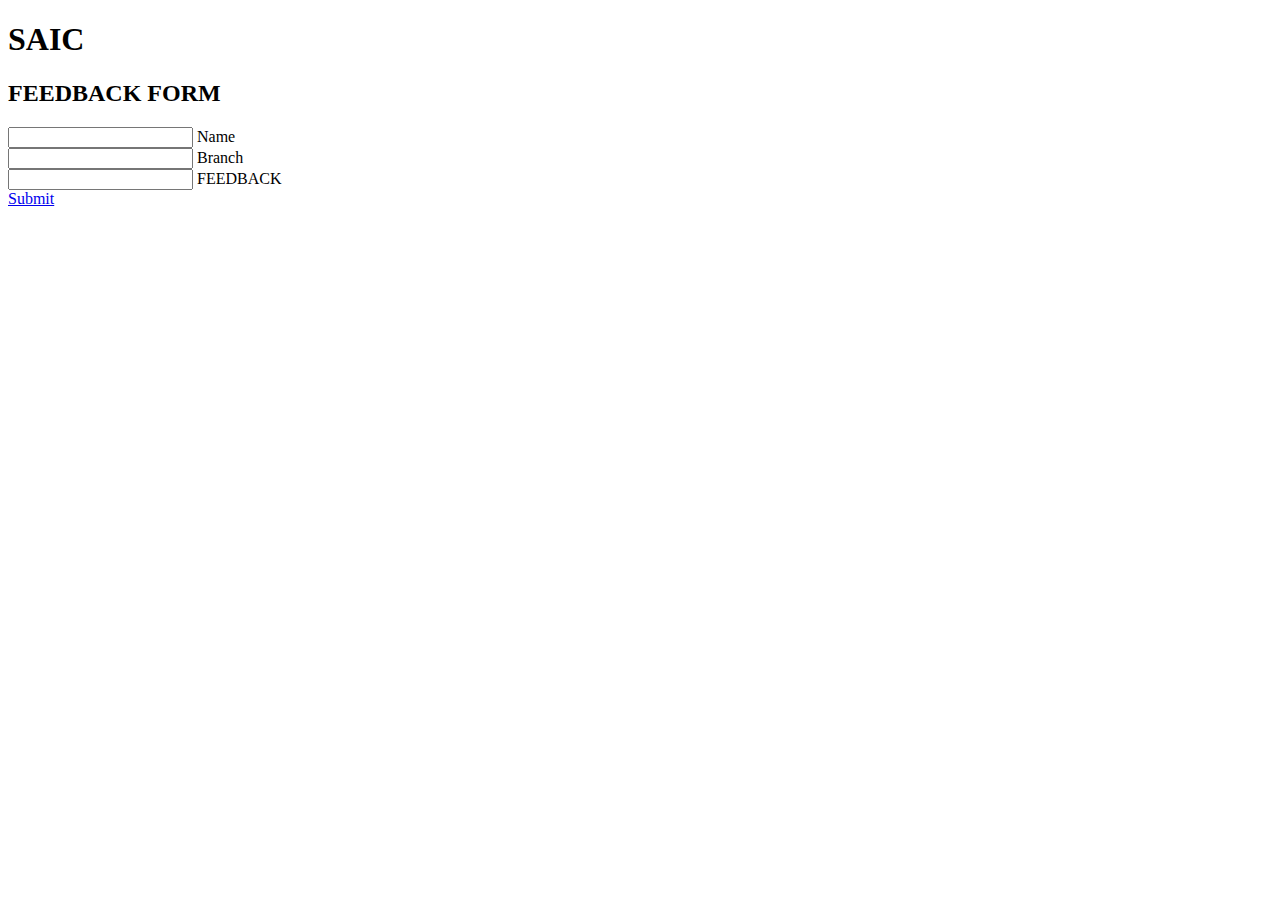
==== index.html @ e3ac4b6c "Rename a.html to index.html" ====
<!DOCTYPE html>
<html lang="en">
<head>
    <meta charset="UTF-8">
    <meta http-equiv="X-UA-Compatible" content="IE=edge">
    <meta name="viewport" content="width=device-width, initial-scale=1.0">
    <link rel="stylesheet" href="a.css">
    <title>Document</title>
</head>
<body>

    <div class="title">
        <h1>SAIC</h1>
       
      
       </div>

    <div class="login-box">
        <h2>FEEDBACK FORM</h2>
        <form>
          <div class="user-box">
            <input type="text" name="" required="">
            <label>Name</label>
          </div>
          <div class="user-box">
            <input type="password" name="" required="">
            <label>Branch</label>
          </div>
          <div class="user-box">
           <input type="text" name=" " required="">

           <!-- <textarea name="feedback" id="" cols="30" rows="10"></textarea> -->
            <label>FEEDBACK</label>
           

          </div>
          <a href="#">
            <span></span>
            <span></span>
            <span></span>
            <span></span>
            Submit
          </a>
        </form>
      </div>
    
</body>
</html>
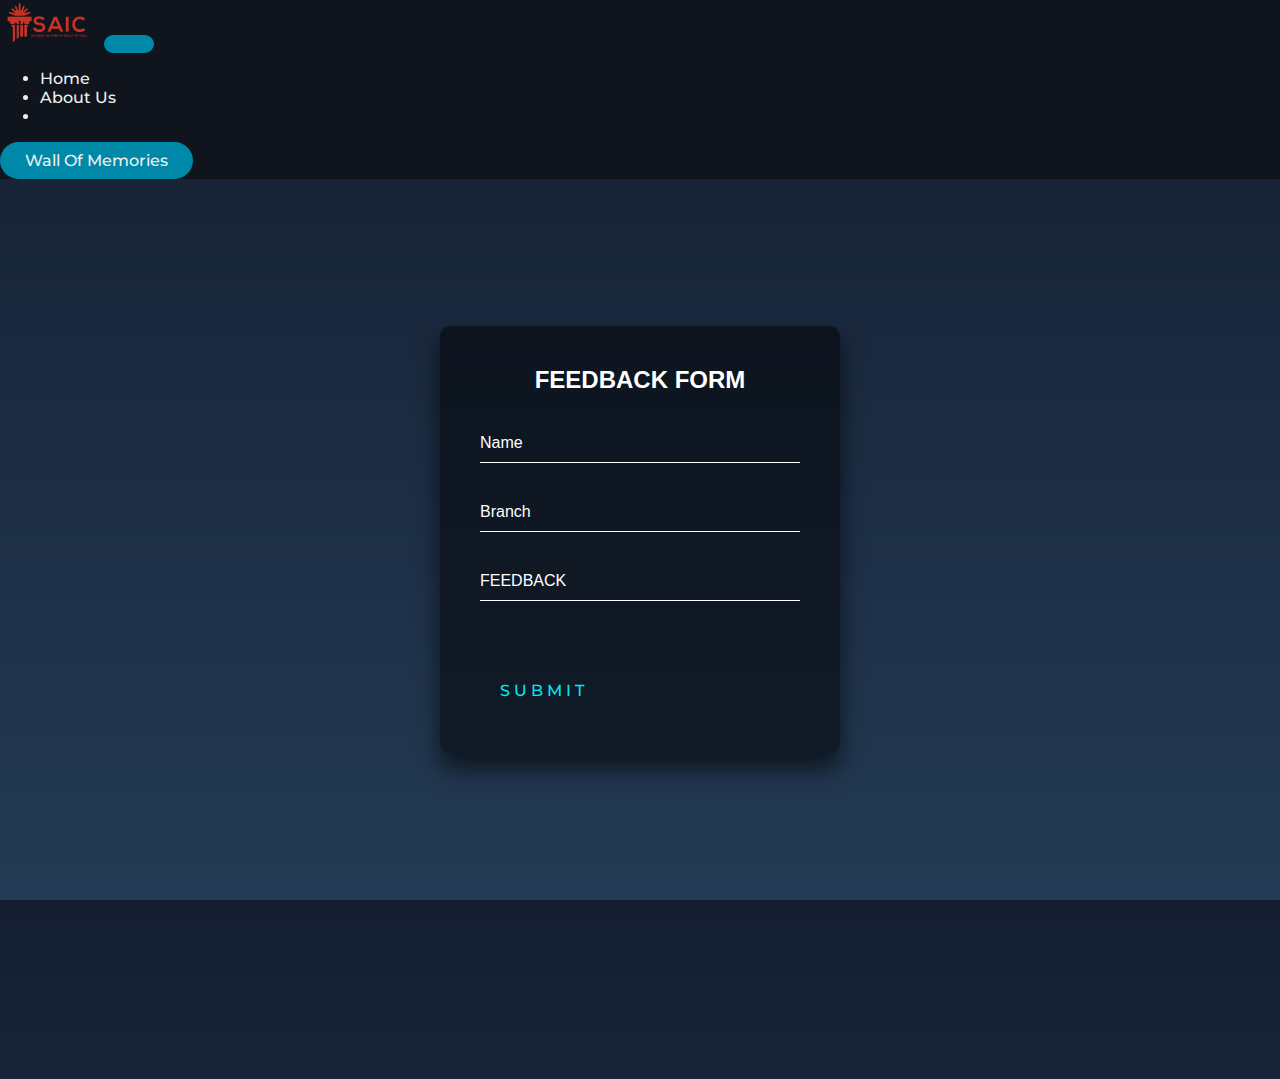
==== commit 6d372b94: "Merge pull request #1 from amankumar11/main" ====
--- a/index.html
+++ b/index.html
@@ -5,16 +5,64 @@
     <meta http-equiv="X-UA-Compatible" content="IE=edge">
     <meta name="viewport" content="width=device-width, initial-scale=1.0">
     <link rel="stylesheet" href="a.css">
+    <link href="https://cdn.jsdelivr.net/npm/bootstrap@5.0.0/dist/css/bootstrap.min.css" rel="stylesheet" integrity="sha384-wEmeIV1mKuiNpC+IOBjI7aAzPcEZeedi5yW5f2yOq55WWLwNGmvvx4Um1vskeMj0" crossorigin="anonymous">
     <title>Document</title>
 </head>
 <body>
+      
+      <!--NavBar-->
+      <nav class="navbar navbar-expand-lg navbar-dark " style="background-color:#10141c;">
+        <div class="container-fluid">
 
-    <div class="title">
+          <a class="navbar-brand" href="#">
+            <img src="/media/saic logo.png" alt="SAIC Logo" width="100" height="44">
+          </a>
+
+          <!--<a class="navbar-brand" href="#">Navbar</a>-->
+          <button class="navbar-toggler" type="button" data-bs-toggle="collapse" data-bs-target="#navbarSupportedContent" aria-controls="navbarSupportedContent" aria-expanded="false" aria-label="Toggle navigation">
+            <span class="navbar-toggler-icon"></span>
+          </button>
+          <div class="collapse navbar-collapse" id="navbarSupportedContent">
+            <ul class="navbar-nav me-auto mb-2 mb-lg-0">
+              <li class="nav-item">
+                <a class="nav-link active" aria-current="page" href="#">Home</a>
+              </li>
+              <li class="nav-item">
+                <a class="nav-link" href="#">About Us</a>
+              </li>
+              <!--<li class="nav-item dropdown">
+                <a class="nav-link dropdown-toggle" href="#" id="navbarDropdown" role="button" data-bs-toggle="dropdown" aria-expanded="false">
+                  Dropdown
+                </a>
+                <ul class="dropdown-menu" aria-labelledby="navbarDropdown">
+                  <li><a class="dropdown-item" href="#">Action</a></li>
+                  <li><a class="dropdown-item" href="#">Another action</a></li>
+                  <li><hr class="dropdown-divider"></li>
+                  <li><a class="dropdown-item" href="#">Something else here</a></li>
+                </ul>
+              </li>-->
+              <li class="nav-item">
+                <!--<a class="nav-link disabled" href="#" tabindex="-1" aria-disabled="true">Disabled</a>-->
+              </li>
+            </ul>
+
+            <!--Navbar button-->
+            <header>
+              <!-- <img class ="logo" src="https://lh3.googleusercontent.com/proxy/gZfCpqOAxydxDRHksryanlMJJ2ZTJ8ZaGyJEDFiYdD5x3AKYdMIkarPQzulG-eiC7MJS8bG_Yn4dET0qBp4Ajg" alt=""> -->
+              <A class="cta" href=""><button>Wall Of Memories</button></A>
+            </header>
+            <!--<button class="btn btn-outline-danger" type="submit">Wall Of Memories</button>-->
+          </div>
+        </div>
+      </nav>
+      
+      <!--Title-->
+      <div class="title">
         <h1>SAIC</h1>
-       
-      
-       </div>
+      </div>
 
+
+    <!--Form-->
     <div class="login-box">
         <h2>FEEDBACK FORM</h2>
         <form>
@@ -29,10 +77,8 @@
           <div class="user-box">
            <input type="text" name=" " required="">
 
-           <!-- <textarea name="feedback" id="" cols="30" rows="10"></textarea> -->
-            <label>FEEDBACK</label>
-           
-
+          <!--<textarea name="feedback" id="" cols="30" rows="10" style="background-color: transparent;"></textarea>-->
+          <label>FEEDBACK</label>
           </div>
           <a href="#">
             <span></span>
@@ -43,6 +89,6 @@
           </a>
         </form>
       </div>
-    
+      <script src="https://cdn.jsdelivr.net/npm/bootstrap@5.0.0/dist/js/bootstrap.bundle.min.js" integrity="sha384-p34f1UUtsS3wqzfto5wAAmdvj+osOnFyQFpp4Ua3gs/ZVWx6oOypYoCJhGGScy+8" crossorigin="anonymous"></script>
 </body>
 </html>
--- a/a.css
+++ b/a.css
@@ -0,0 +1,259 @@
+@import url('https://fonts.googleapis.com/css?family=Montserrat');
+@import url('https://fonts.googleapis.com/css2?family=Montserrat&display=swap');
+body {
+	background-color: #111;
+}
+
+.title {
+	font-family: "Montserrat";
+	text-align: center;
+	color: #FFF;
+	display: flex;
+	flex-direction: column;
+	align-items: center;
+	justify-content: center;
+	height: 100vh;
+	letter-spacing: 10px;
+
+}
+
+h1 {
+	background-image: url(https://media.giphy.com/media/26BROrSHlmyzzHf3i/giphy.gif);
+	background-size: cover;
+	color: transparent;
+	-moz-background-clip: text;
+	-webkit-background-clip: text;
+	text-transform: uppercase;
+	font-size: 120px;
+	line-height: .75;
+	margin: 10px 0;
+}
+
+/*Navbar button*/
+li,a,button{
+
+  font-family: 'Montserrat', sans-serif;
+  font-weight: 500;
+  font-size: 16px;
+  color: #edf0f1;
+  text-decoration: none;
+}
+
+button{
+  padding: 9px 25px;
+  background-color: rgba(0,136,169,1);
+  border:none;
+  border-radius: 50px!important;
+  cursor: pointer;
+  transition: all 0.3s ease 0s;
+
+}
+
+button :hover{
+  background-color: rgba(0,136,169,1);
+}
+
+/* styling my button */
+
+.white-mode {
+	text-decoration: none;
+	padding: 7px 10px;
+	background-color: #122;
+	border-radius: 3px;
+	color: #FFF;
+	transition: .35s ease-in-out;
+	position: absolute;
+	left: 15px;
+	bottom: 15px;
+	font-family: "Montserrat";
+}
+
+.white-mode:hover {
+	background-color: #FFF;
+	color: #122;
+}
+
+html {
+    height: 100%;
+  }
+  body {
+    margin:0;
+    padding:0;
+    font-family: sans-serif;
+    background: linear-gradient(#141e30, #243b55);
+  }
+  
+  .login-box {
+    position: absolute;
+    top: 60%; /*50% earlier*/
+    left: 50%;
+    width: 400px;
+    padding: 40px;
+    transform: translate(-50%, -50%);
+    background: rgba(0,0,0,.5);
+    box-sizing: border-box;
+    box-shadow: 0 15px 25px rgba(0,0,0,.6);
+    border-radius: 10px;
+  }
+  
+  .login-box h2 {
+    margin: 0 0 30px;
+    padding: 0;
+    color: #fff;
+    text-align: center;
+  }
+  
+  .login-box .user-box {
+    position: relative;
+  }
+  
+  .login-box .user-box input {
+    width: 100%;
+    padding: 10px 0;
+    font-size: 16px;
+    color: #fff;
+    margin-bottom: 30px;
+    border: none;
+    border-bottom: 1px solid #fff;
+    outline: none;
+    background: transparent;
+  }
+  .login-box .user-box label {
+    position: absolute;
+    top:0;
+    left: 0;
+    padding: 10px 0;
+    font-size: 16px;
+    color: #fff;
+    pointer-events: none;
+    transition: .5s;
+  }
+
+  .login-box .text-box label{
+    position: absolute;
+    top: 220px;
+    left: 40px;
+    padding: 10px 0;
+    font-size: 16px;
+    color: #fff;
+    pointer-events: none;
+    transition: .5s;
+
+  }
+
+  
+  
+  .login-box .user-box input:focus ~ label,
+  .login-box .user-box input:valid ~ label {
+    top: -20px;
+    left: 0;
+    color: #03e9f4;
+    font-size: 12px;
+  }
+  
+  .login-box form a {
+    position: relative;
+    display: inline-block;
+    padding: 10px 20px;
+    color: #03e9f4;
+    font-size: 16px;
+    text-decoration: none;
+    text-transform: uppercase;
+    overflow: hidden;
+    transition: .5s;
+    margin-top: 40px;
+    letter-spacing: 4px
+  }
+  
+  .login-box a:hover {
+    background: #03e9f4;
+    color: #fff;
+    border-radius: 5px;
+    box-shadow: 0 0 5px #03e9f4,
+                0 0 25px #03e9f4,
+                0 0 50px #03e9f4,
+                0 0 100px #03e9f4;
+  }
+  
+  .login-box a span {
+    position: absolute;
+    display: block;
+  }
+  
+  .login-box a span:nth-child(1) {
+    top: 0;
+    left: -100%;
+    width: 100%;
+    height: 2px;
+    background: linear-gradient(90deg, transparent, #03e9f4);
+    animation: btn-anim1 1s linear infinite;
+  }
+  
+  @keyframes btn-anim1 {
+    0% {
+      left: -100%;
+    }
+    50%,100% {
+      left: 100%;
+    }
+  }
+  
+  .login-box a span:nth-child(2) {
+    top: -100%;
+    right: 0;
+    width: 2px;
+    height: 100%;
+    background: linear-gradient(180deg, transparent, #03e9f4);
+    animation: btn-anim2 1s linear infinite;
+    animation-delay: .25s
+  }
+  
+  @keyframes btn-anim2 {
+    0% {
+      top: -100%;
+    }
+    50%,100% {
+      top: 100%;
+    }
+  }
+  
+  .login-box a span:nth-child(3) {
+    bottom: 0;
+    right: -100%;
+    width: 100%;
+    height: 2px;
+    background: linear-gradient(270deg, transparent, #03e9f4);
+    animation: btn-anim3 1s linear infinite;
+    animation-delay: .5s
+  }
+  
+  @keyframes btn-anim3 {
+    0% {
+      right: -100%;
+    }
+    50%,100% {
+      right: 100%;
+    }
+  }
+  
+  .login-box a span:nth-child(4) {
+    bottom: -100%;
+    left: 0;
+    width: 2px;
+    height: 100%;
+    background: linear-gradient(360deg, transparent, #03e9f4);
+    animation: btn-anim4 1s linear infinite;
+    animation-delay: .75s
+  }
+
+ 
+  @keyframes btn-anim4 
+  {
+    0% {
+      bottom: -100%;
+    }
+    50%,100% {
+      bottom: 100%;
+    }
+  }
+  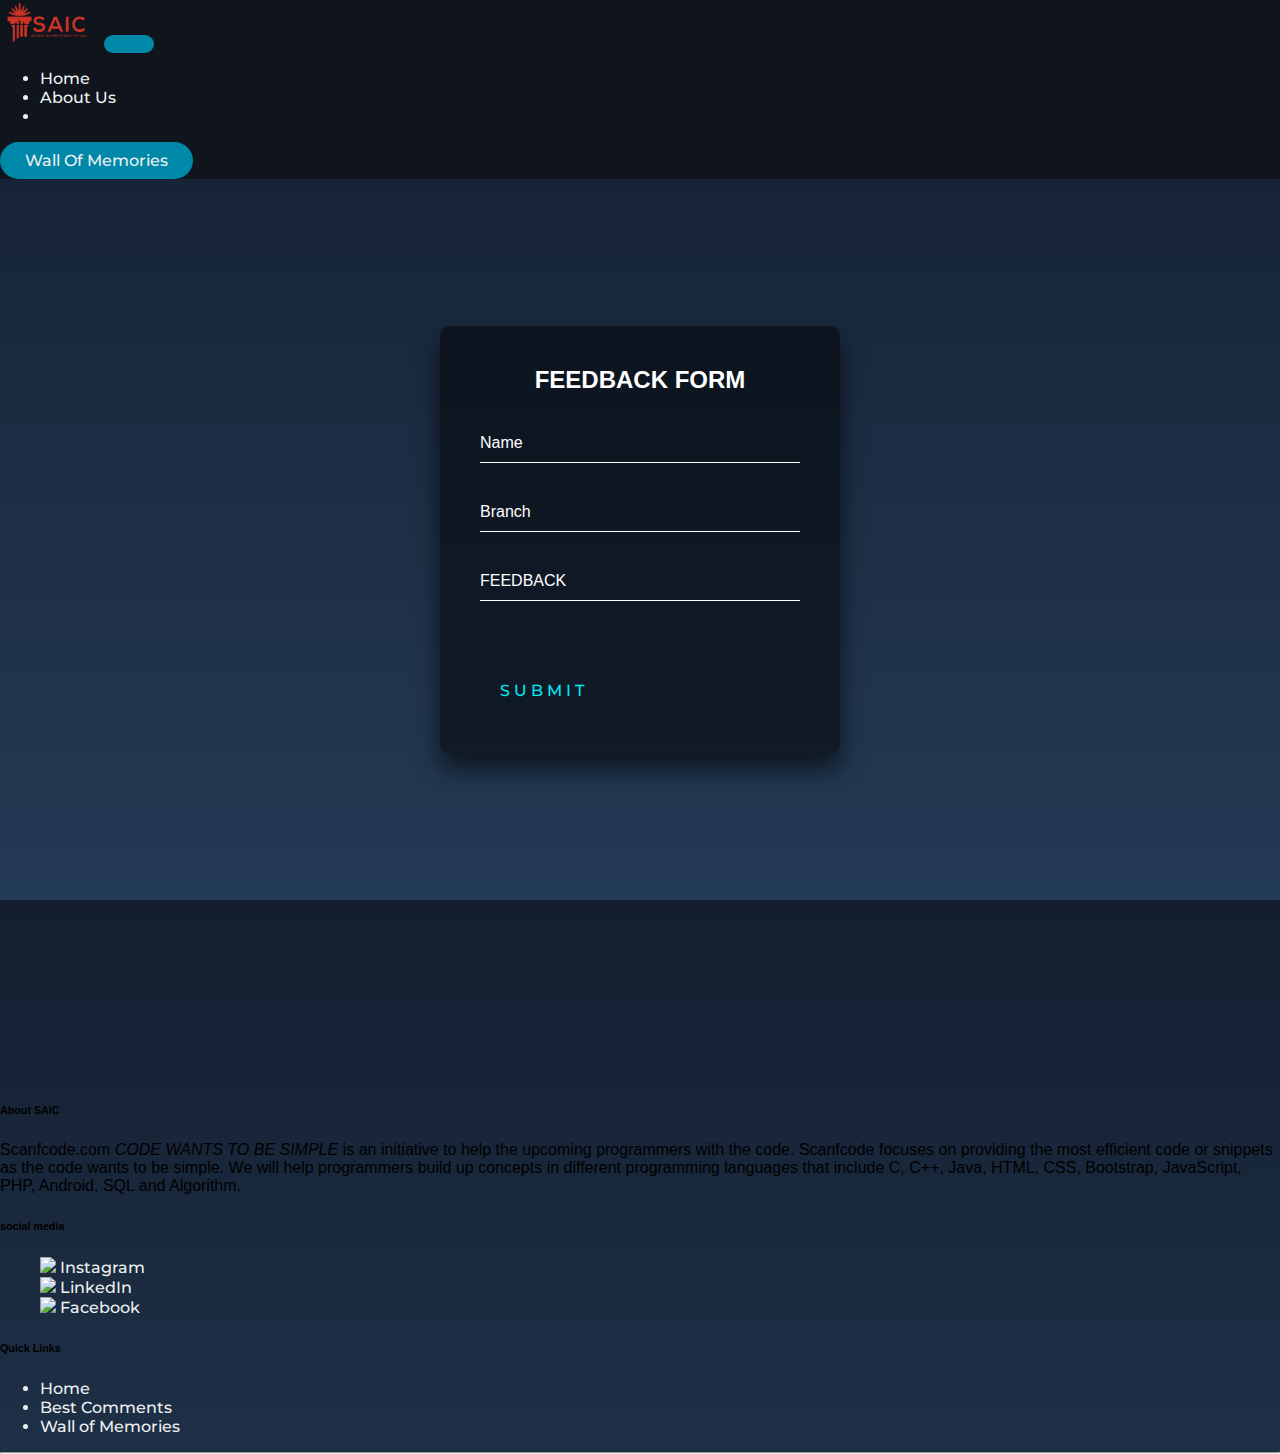
==== commit 59e10791: "footer changes made" ====
--- a/index.html
+++ b/index.html
@@ -5,17 +5,18 @@
     <meta http-equiv="X-UA-Compatible" content="IE=edge">
     <meta name="viewport" content="width=device-width, initial-scale=1.0">
     <link rel="stylesheet" href="a.css">
+    <link rel="stylesheet" href="./footer/footer.css">
     <link href="https://cdn.jsdelivr.net/npm/bootstrap@5.0.0/dist/css/bootstrap.min.css" rel="stylesheet" integrity="sha384-wEmeIV1mKuiNpC+IOBjI7aAzPcEZeedi5yW5f2yOq55WWLwNGmvvx4Um1vskeMj0" crossorigin="anonymous">
     <title>Document</title>
 </head>
 <body>
       
       <!--NavBar-->
-      <nav class="navbar navbar-expand-lg navbar-dark " style="background-color:#10141c;">
+      <nav id="navbar" class="navbar navbar-expand-lg navbar-dark " style="background-color:#10141c;">
         <div class="container-fluid">
 
           <a class="navbar-brand" href="#">
-            <img src="/media/saic logo.png" alt="SAIC Logo" width="100" height="44">
+            <img src="./media/saic logo.png" alt="SAIC Logo" width="100" height="44">
           </a>
 
           <!--<a class="navbar-brand" href="#">Navbar</a>-->
@@ -89,6 +90,66 @@
           </a>
         </form>
       </div>
+
+      <!-- Site footer -->
+      <footer class="site-footer">
+        <div class="container">
+          <div class="row">
+            <div class="col-sm-12 col-md-6">
+              <h6>About SAIC</h6>
+              <p class="text-justify">Scanfcode.com <i>CODE WANTS TO BE SIMPLE </i> is an initiative  to help the upcoming programmers with the code. Scanfcode focuses on providing the most efficient code or snippets as the code wants to be simple. We will help programmers build up concepts in different programming languages that include C, C++, Java, HTML, CSS, Bootstrap, JavaScript, PHP, Android, SQL and Algorithm.</p>
+            </div>
+  
+            <div class="col-xs-6 col-md-3">
+              <h6>social media</h6>
+              <ul class="footer-links">
+                <img src="./media/instagram.png" width=25px >
+                <a href="https://www.instagram.com/saic_tiet/" class="instagram">Instagram</a>
+                <br>
+                <img src="./media/linkedin.png" width=25px>
+                <a href="https://www.linkedin.com/company/student-alumni-interaction-cell/mycompany/" class="linkedin">LinkedIn</a>
+                <br>
+                <img src="./media/facebook.png" width=25px>
+                <a href="https://www.facebook.com/SAIC.Thapar" class="facebook">Facebook</a>
+                <!--<br>
+                <li><a href="http://scanfcode.com/category/java-programming-language/">Java</a></li>
+                <li><a href="http://scanfcode.com/category/android/">Android</a></li>
+                <li><a href="http://scanfcode.com/category/templates/">Templates</a></li>-->
+              </ul>
+            </div>
+  
+            <div class="col-xs-6 col-md-3">
+              <h6>Quick Links</h6>
+              <ul class="footer-links">
+                <li><a href="#navbar">Home</a></li>
+                <li><a href="http://scanfcode.com/contact/">Best Comments</a></li>
+                <li><a href="http://scanfcode.com/contribute-at-scanfcode/">Wall of Memories</a></li>
+                
+              </ul>
+            </div>
+          </div>
+          <hr>
+        </div>
+        <!--<div class="container">
+          <div class="row">
+            <div class="col-md-8 col-sm-6 col-xs-12">
+              <p class="copyright-text">Copyright &copy; 2017 All Rights Reserved by 
+           <a href="#">Scanfcode</a>.
+              </p>
+            </div>
+  
+            <div class="col-md-4 col-sm-6 col-xs-12">
+              <ul class="social-icons">
+                <li><a class="facebook" href="#"><i class="fa fa-facebook"></i></a></li>
+                <li><a class="twitter" href="#"><i class="fa fa-twitter"></i></a></li>
+                <li><a class="dribbble" href="#"><i class="fa fa-dribbble"></i></a></li>
+                <li><a class="linkedin" href="#"><i class="fa fa-linkedin"></i></a></li>   
+              </ul>
+            </div>
+          </div>
+        </div>-->
+  </footer>
+
       <script src="https://cdn.jsdelivr.net/npm/bootstrap@5.0.0/dist/js/bootstrap.bundle.min.js" integrity="sha384-p34f1UUtsS3wqzfto5wAAmdvj+osOnFyQFpp4Ua3gs/ZVWx6oOypYoCJhGGScy+8" crossorigin="anonymous"></script>
 </body>
 </html>
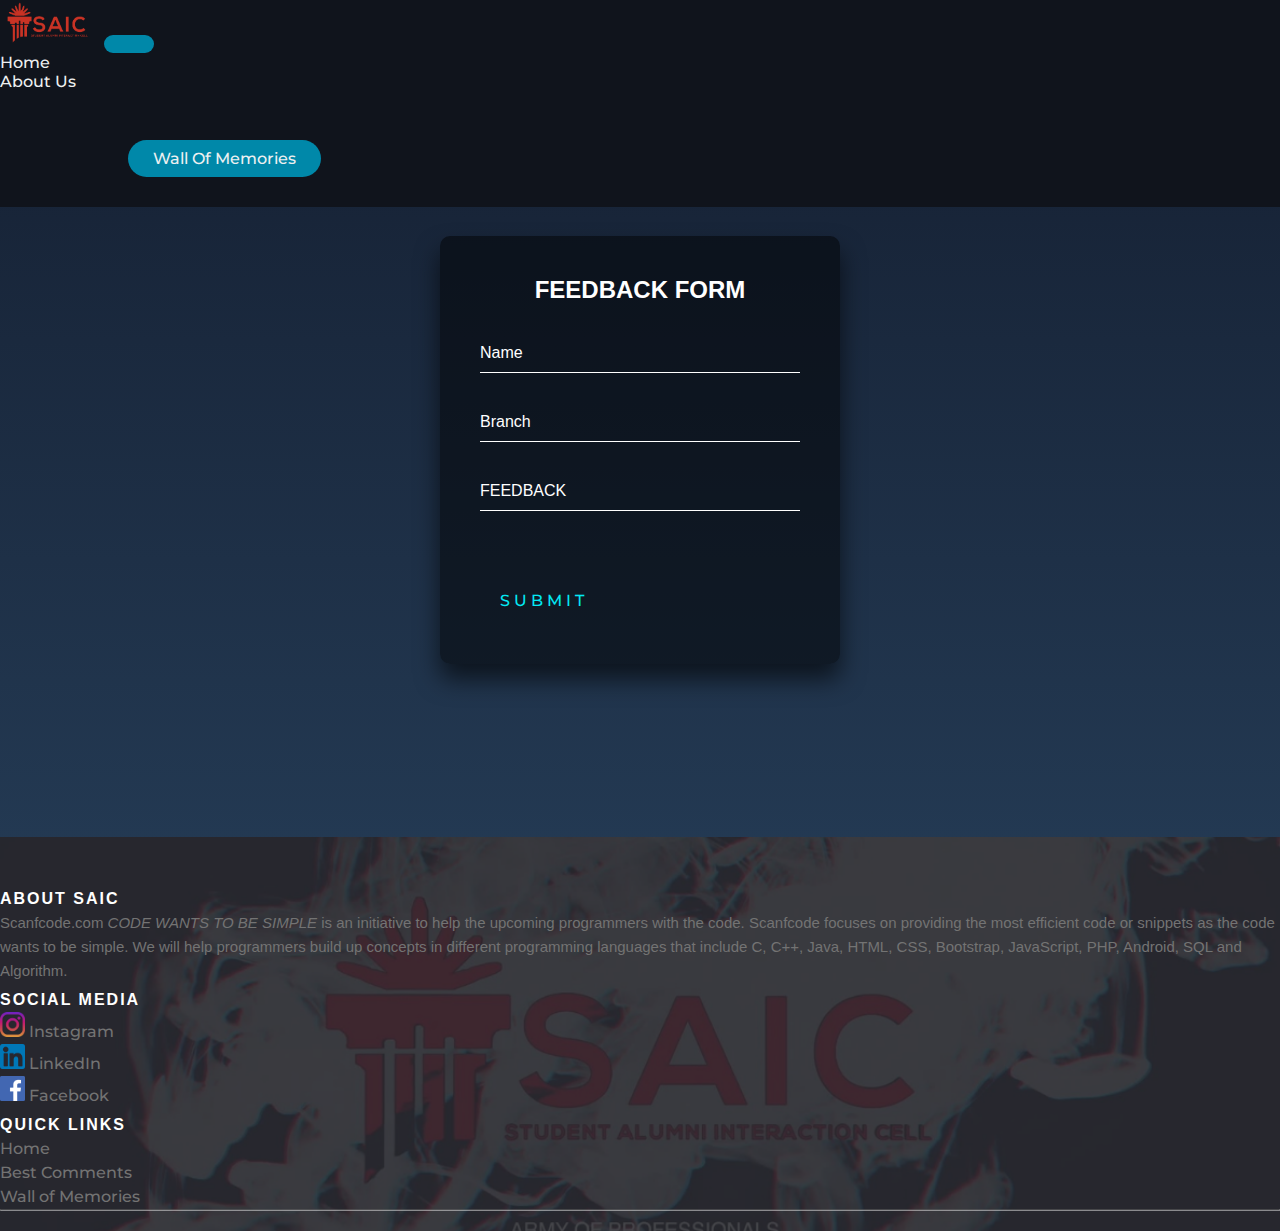
==== commit cf2b97f7: "Merge 80f2d65bb6240c8a3bc601baa2d39c2dc000590d into 3f0d2f931b4c7b1527a044cb3555e21efe93774d" ====
--- a/index.html
+++ b/index.html
@@ -5,7 +5,7 @@
     <meta http-equiv="X-UA-Compatible" content="IE=edge">
     <meta name="viewport" content="width=device-width, initial-scale=1.0">
     <link rel="stylesheet" href="a.css">
-    <link rel="stylesheet" href="./footer/footer.css">
+    <link rel="stylesheet" href="./static/footer.css">
     <link href="https://cdn.jsdelivr.net/npm/bootstrap@5.0.0/dist/css/bootstrap.min.css" rel="stylesheet" integrity="sha384-wEmeIV1mKuiNpC+IOBjI7aAzPcEZeedi5yW5f2yOq55WWLwNGmvvx4Um1vskeMj0" crossorigin="anonymous">
     <title>Document</title>
 </head>
--- a/a.css
+++ b/a.css
@@ -1,5 +1,94 @@
+
+/* nav bar */
+@import url('https://fonts.googleapis.com/css2?family=Montserrat&display=swap');
+
+* {
+    box-sizing: border-box;
+    margin: 0;
+    padding: 0;
+    /* background-color: #24252a; */
+
+}
+
+li,a,button{
+
+    font-family: 'Montserrat', sans-serif;
+    font-weight: 500;
+    font-size: 16px;
+    color: #edf0f1;
+    text-decoration: none;
+}
+
+header
+{
+
+    display: flex;
+    justify-content: space-between;
+    align-items: center;
+    padding: 30px 10%;
+}
+
+.logo{
+    cursor: pointer;
+}
+
+.nav_links{
+    list-style: none;
+}
+
+.nav_links li {
+  display: inline-block;
+  padding: 0px 20px;
+
+}
+
+.nav_links li a{
+    transition: all 0.3s ease 0s;
+    
+}
+
+.nav_links li a:hover{
+   color: #0088a9;
+}
+
+button{
+    padding: 9px 25px;
+    background-color: rgba(0,136,169,1);
+    border: none;
+    border-radius: 50px;
+    cursor: pointer;
+    transition: all 0.3s ease 0s;
+
+}
+
+button :hover{
+    background-color: rgba(0,136,169,1);
+}
+
+
+
+
+
+
+
+
+
+
+
+
+
+
+
+
+
+
+
+
+
+
+
+/* saic title */
 @import url('https://fonts.googleapis.com/css?family=Montserrat');
-@import url('https://fonts.googleapis.com/css2?family=Montserrat&display=swap');
 body {
 	background-color: #111;
 }
@@ -12,9 +101,8 @@
 	flex-direction: column;
 	align-items: center;
 	justify-content: center;
-	height: 100vh;
-	letter-spacing: 10px;
-
+	height: 70vh;
+	letter-spacing: 1px;
 }
 
 h1 {
@@ -26,36 +114,11 @@
 	text-transform: uppercase;
 	font-size: 120px;
 	line-height: .75;
-	margin: 10px 0;
-}
-
-/*Navbar button*/
-li,a,button{
-
-  font-family: 'Montserrat', sans-serif;
-  font-weight: 500;
-  font-size: 16px;
-  color: #edf0f1;
-  text-decoration: none;
-}
-
-button{
-  padding: 9px 25px;
-  background-color: rgba(0,136,169,1);
-  border:none;
-  border-radius: 50px!important;
-  cursor: pointer;
-  transition: all 0.3s ease 0s;
-
-}
-
-button :hover{
-  background-color: rgba(0,136,169,1);
-}
-
+	margin: 5px 10px;
+}
 /* styling my button */
 
-.white-mode {
+/* .white-mode {
 	text-decoration: none;
 	padding: 7px 10px;
 	background-color: #122;
@@ -72,7 +135,13 @@
 	background-color: #FFF;
 	color: #122;
 }
-
+ */
+
+
+
+
+
+/* feedback box */
 html {
     height: 100%;
   }
@@ -85,7 +154,7 @@
   
   .login-box {
     position: absolute;
-    top: 60%; /*50% earlier*/
+    top: 50%;
     left: 50%;
     width: 400px;
     padding: 40px;
@@ -256,4 +325,10 @@
       bottom: 100%;
     }
   }
-  +
+
+
+
+
+
+ --- a/static/footer.css
+++ b/static/footer.css
@@ -0,0 +1,189 @@
+.site-footer
+{
+  background-color:#26272b;
+  background-image: url(/media/footer-bg1.png) ;
+  background-position: center;
+  background-size: cover;
+  padding:45px 0 20px;
+  font-size:15px;
+  line-height:24px;
+  color:#737373;
+}
+.site-footer hr
+{
+  border-top-color:#bbb;
+  opacity:0.5
+}
+.site-footer hr.small
+{
+  margin:20px 0
+}
+.site-footer h6
+{
+  color:#fff;
+  font-size:16px;
+  text-transform:uppercase;
+  margin-top:5px;
+  letter-spacing:2px
+}
+.site-footer a
+{
+  color:#737373;
+}
+.site-footer a:hover
+{
+  color:red;
+  text-decoration:none;
+}
+.footer-links
+{
+  padding-left:0;
+  list-style:none
+}
+
+.footer-links li
+{
+  display:block
+}
+.footer-links a
+{
+  color:#737373
+}
+
+/*.footer-links a:active,.footer-links a:focus,.footer-links a:hover
+{
+  color:#3366cc;
+  text-decoration:none;
+}*/
+
+
+
+.footer-links .instagram:active,.footer-links .instagram:focus,.footer-links .instagram:hover
+{
+  color:#c22e65;
+  text-decoration:none;
+}
+
+.footer-links .linkedin:active,.footer-links .linkedin:focus,.footer-links .linkedin:hover
+{
+  color:#4267b2;
+  text-decoration:none;
+}
+
+.footer-links .facebook:active,.footer-links .facebook:focus,.footer-links .facebook:hover
+{
+  color:#0474b4;
+  text-decoration:none;
+}
+
+.footer-links.inline li
+{
+  display:inline-block
+}
+.site-footer .social-icons
+{
+  text-align:right
+}
+.site-footer .social-icons a
+{
+  width:40px;
+  height:40px;
+  line-height:40px;
+  margin-left:6px;
+  margin-right:0;
+  border-radius:100%;
+  background-color:#33353d
+}
+.copyright-text
+{
+  margin:0
+}
+@media (max-width:991px)
+{
+  .site-footer [class^=col-]
+  {
+    margin-bottom:30px
+  }
+}
+@media (max-width:767px)
+{
+  .site-footer
+  {
+    padding-bottom:0
+  }
+  .site-footer .copyright-text,.site-footer .social-icons
+  {
+    text-align:center
+  }
+}
+.social-icons
+{
+  padding-left:0;
+  margin-bottom:0;
+  list-style:none
+}
+.social-icons li
+{
+  display:inline-block;
+  margin-bottom:4px
+}
+.social-icons li.title
+{
+  margin-right:15px;
+  text-transform:uppercase;
+  color:#96a2b2;
+  font-weight:700;
+  font-size:13px
+}
+.social-icons a{
+  background-color:#eceeef;
+  color:#818a91;
+  font-size:16px;
+  display:inline-block;
+  line-height:44px;
+  width:44px;
+  height:44px;
+  text-align:center;
+  margin-right:8px;
+  border-radius:100%;
+  -webkit-transition:all .2s linear;
+  -o-transition:all .2s linear;
+  transition:all .2s linear
+}
+.social-icons a:active,.social-icons a:focus,.social-icons a:hover
+{
+  color:#fff;
+  background-color:#29aafe
+}
+.social-icons.size-sm a
+{
+  line-height:34px;
+  height:34px;
+  width:34px;
+  font-size:14px
+}
+.social-icons a.facebook:hover
+{
+  background-color:#3b5998
+}
+.social-icons a.twitter:hover
+{
+  background-color:#00aced
+}
+.social-icons a.linkedin:hover
+{
+  background-color:#007bb6
+}
+.social-icons a.dribbble:hover
+{
+  background-color:#ea4c89
+}
+@media (max-width:767px)
+{
+  .social-icons li.title
+  {
+    display:block;
+    margin-right:0;
+    font-weight:600
+  }
+}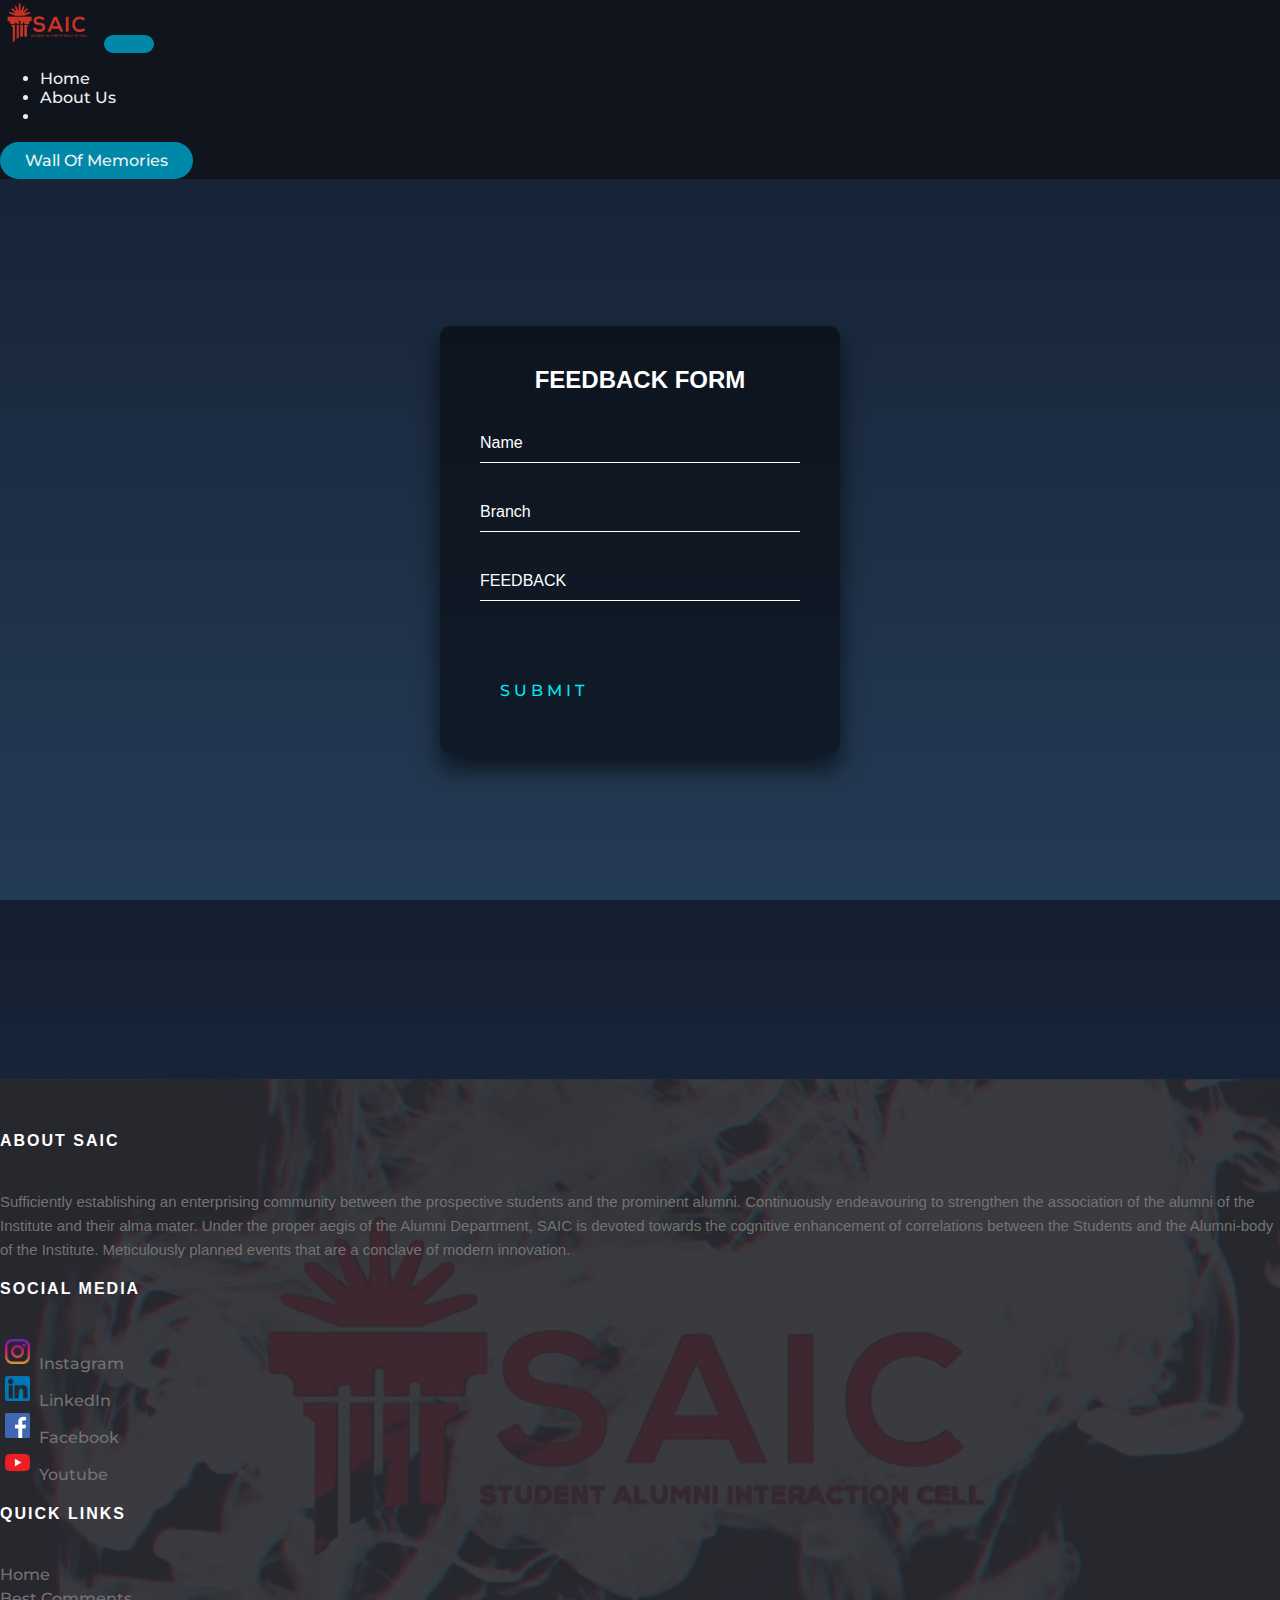
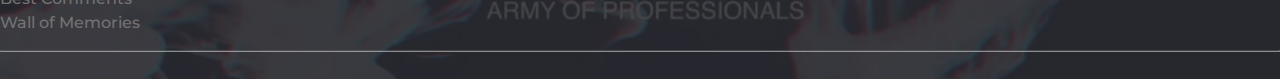
==== commit e9e94c3a: "comment box changes and cards folder added" ====
--- a/index.html
+++ b/index.html
@@ -4,9 +4,11 @@
     <meta charset="UTF-8">
     <meta http-equiv="X-UA-Compatible" content="IE=edge">
     <meta name="viewport" content="width=device-width, initial-scale=1.0">
-    <link rel="stylesheet" href="a.css">
+    <link rel="stylesheet" href="./static/cmnt.css">
     <link rel="stylesheet" href="./static/footer.css">
+    <link rel="stylesheet" href="./static/main.css">
     <link href="https://cdn.jsdelivr.net/npm/bootstrap@5.0.0/dist/css/bootstrap.min.css" rel="stylesheet" integrity="sha384-wEmeIV1mKuiNpC+IOBjI7aAzPcEZeedi5yW5f2yOq55WWLwNGmvvx4Um1vskeMj0" crossorigin="anonymous">
+    <script src="https://code.jquery.com/jquery-3.5.1.min.js"></script>
     <title>Document</title>
 </head>
 <body>
@@ -91,26 +93,62 @@
         </form>
       </div>
 
+
+      <!--Special comments
+      <div class="container">
+        <ul class="cards">
+  
+          <li class="card">
+            <h1>Comment Card 1 </h1>
+            
+            <p>Lorem ipsum dolor sit amet, consectetur adipiscing elit. Praesent bibendum, lorem vel tincidunt imperdiet, nibh elit laoreet felis, a bibendum nisl tortor non orci. Donec pretium fermentum felis, quis aliquet est rutrum ut. Integer quis massa ut lacus viverra pharetra in eu lacus. Aliquam tempus odio adipiscing diam pellentesque rhoncus. Curabitur a bibendum est. Mauris vehicula cursus risus id luctus. Curabitur accumsan venenatis nibh, non egestas ipsum vulputate ac. Vivamus consectetur dolor sit amet enim aliquet eu scelerisque ipsum hendrerit. Donec lobortis suscipit vestibulum. Nullam luctus pellentesque risus in ullamcorper. Nam neque nunc, mattis vitae ornare ut, feugiat a erat. Ut tempus iaculis augue vel pellentesque.</p>
+          </li>
+          <li class="card">
+            <h1>Comment Card 2 </h1>
+        
+            <p>Vestibulum nunc massa, gravida quis porta nec, feugiat id metus. Nunc ac arcu dolor, quis vestibulum leo. Cras viverra mollis ipsum, non rhoncus lectus aliquam et. Morbi faucibus purus sit amet lacus aliquet elementum. Donec sit amet posuere enim. Cras in eros id tortor fringilla ultricies. Mauris faucibus ullamcorper velit, pulvinar varius odio eleifend eu. Quisque id odio metus. Morbi adipiscing ultricies posuere. Pellentesque elementum porttitor eros in molestie. Maecenas ut leo quis nisi tempor tincidunt.</p>
+          </li>
+          <li class="card">
+            <h1>Comment Card 3</h1>
+        
+            <p>Donec nunc ligula, vulputate quis mollis eu, interdum quis libero. Donec nulla ante, facilisis sit amet vulputate at, tincidunt a velit. Maecenas vestibulum, nulla sed tincidunt viverra, lorem turpis aliquam urna, ut pretium orci purus consequat augue. Etiam a enim orci, vitae pulvinar odio. In elit urna, tincidunt a pellentesque et, scelerisque at nibh. Sed nec est sapien. Aliquam ullamcorper eros eu quam ultrices vel faucibus eros interdum. Etiam mattis eleifend sapien, eu iaculis massa feugiat sed. Aliquam erat volutpat. Vivamus facilisis ultricies eros, a pretium purus mollis id. Sed dapibus elit ut neque rutrum dignissim. Nulla eros nisl, venenatis quis rhoncus sit amet, molestie nec nisl. Pellentesque vel neque sapien, et sagittis nulla.</p>
+        
+          </li>
+          <li class="card">
+            <h1>Comment Card 4</h1>
+        
+            <p>Donec nunc ligula, vulputate quis mollis eu, interdum quis libero. Donec nulla ante, facilisis sit amet vulputate at, tincidunt a velit. Maecenas vestibulum, nulla sed tincidunt viverra, lorem turpis aliquam urna, ut pretium orci purus consequat augue. Etiam a enim orci, vitae pulvinar odio. In elit urna, tincidunt a pellentesque et, scelerisque at nibh. Sed nec est sapien. Aliquam ullamcorper eros eu quam ultrices vel faucibus eros interdum. Etiam mattis eleifend sapien, eu iaculis massa feugiat sed. Aliquam erat volutpat. Vivamus facilisis ultricies eros, a pretium purus mollis id. Sed dapibus elit ut neque rutrum dignissim. Nulla eros nisl, venenatis quis rhoncus sit amet, molestie nec nisl. Pellentesque vel neque sapien, et sagittis nulla.</p>
+        
+          </li>
+          
+        </ul>
+
+      </div>-->
+      
+
       <!-- Site footer -->
       <footer class="site-footer">
         <div class="container">
           <div class="row">
             <div class="col-sm-12 col-md-6">
               <h6>About SAIC</h6>
-              <p class="text-justify">Scanfcode.com <i>CODE WANTS TO BE SIMPLE </i> is an initiative  to help the upcoming programmers with the code. Scanfcode focuses on providing the most efficient code or snippets as the code wants to be simple. We will help programmers build up concepts in different programming languages that include C, C++, Java, HTML, CSS, Bootstrap, JavaScript, PHP, Android, SQL and Algorithm.</p>
+              <p class="text-justify">Sufficiently establishing an enterprising community between the prospective students and the prominent alumni. Continuously endeavouring to strengthen the association of the alumni of the Institute and their alma mater. Under the proper aegis of the Alumni Department, SAIC is devoted towards the cognitive enhancement of correlations between the Students and the Alumni-body of the Institute. Meticulously planned events that are a conclave of modern innovation.</p>
             </div>
   
             <div class="col-xs-6 col-md-3">
               <h6>social media</h6>
               <ul class="footer-links">
-                <img src="./media/instagram.png" width=25px >
+                <img src="./media/instagram.png" width=25px class="instagram">
                 <a href="https://www.instagram.com/saic_tiet/" class="instagram">Instagram</a>
                 <br>
-                <img src="./media/linkedin.png" width=25px>
+                <img src="./media/linkedin.png" width=25px class="linkedin">
                 <a href="https://www.linkedin.com/company/student-alumni-interaction-cell/mycompany/" class="linkedin">LinkedIn</a>
                 <br>
-                <img src="./media/facebook.png" width=25px>
+                <img src="./media/facebook.png" width=25px class="facebook">
                 <a href="https://www.facebook.com/SAIC.Thapar" class="facebook">Facebook</a>
+                <br>
+                <img src="./media/youtube.png" width=25px class="youtube">
+                <a href="https://www.youtube.com/channel/UC0L1-glSWTvDilQlILdD5qw" class="youtube">Youtube</a>
                 <!--<br>
                 <li><a href="http://scanfcode.com/category/java-programming-language/">Java</a></li>
                 <li><a href="http://scanfcode.com/category/android/">Android</a></li>
@@ -150,6 +188,7 @@
         </div>-->
   </footer>
 
+      <script type="text/javascript" src="/JS/specialCmnt.js"></script>
       <script src="https://cdn.jsdelivr.net/npm/bootstrap@5.0.0/dist/js/bootstrap.bundle.min.js" integrity="sha384-p34f1UUtsS3wqzfto5wAAmdvj+osOnFyQFpp4Ua3gs/ZVWx6oOypYoCJhGGScy+8" crossorigin="anonymous"></script>
 </body>
 </html>
--- a/static/cmnt.css
+++ b/static/cmnt.css
@@ -0,0 +1,93 @@
+.cards {
+    position: relative;
+    list-style-type: none;
+    padding: 0;
+    max-width: 34em;
+    margin: 20% auto 0;
+  }
+  .card {
+    position: absolute;
+    top: 0;
+    left: 0;
+    z-index: 2;
+    background: #ccc;
+    border-radius: 30px;
+    padding: 40px;
+    box-shadow: 0 0 40px #000;
+    transform: translateY(0) rotate(4deg) translateX(25px) scale(1);
+    transform-origin: 0 0;
+    transition: transform 0.6s cubic-bezier(0.8, 0.2, 0.1, 0.8) 0.1s, background 0.4s linear;
+    cursor: pointer;
+    -webkit-user-select: none;
+       -moz-user-select: none;
+        -ms-user-select: none;
+            user-select: none;
+  }
+  .card :last-child {
+    margin-bottom: 0;
+  }
+  .card--next {
+    z-index: 5;
+    transform: translateY(-25px) rotate(4deg) translateX(25px) scale(1);
+  }
+  .card--out {
+    -webkit-animation: card-out 0.6s cubic-bezier(0.8, 0.2, 0.1, 0.8);
+            animation: card-out 0.6s cubic-bezier(0.8, 0.2, 0.1, 0.8);
+    transform: translateY(-50px) rotate(8deg) translateX(55px) scale(0.95);
+    z-index: 1;
+    background: #bbb;
+  }
+  @-webkit-keyframes card-out {
+    0% {
+      z-index: 20;
+      transform: translateY(0px) rotate(-4deg);
+    }
+    50% {
+      transform: translateY(-120%) rotate(-5deg) translateX(-40px);
+    }
+    80% {
+      z-index: 1;
+    }
+    100% {
+      transform: translateY(-50px) rotate(8deg) translateX(55px) scale(0.95);
+    }
+  }
+  @keyframes card-out {
+    0% {
+      z-index: 20;
+      transform: translateY(0px) rotate(-4deg);
+    }
+    50% {
+      transform: translateY(-120%) rotate(-5deg) translateX(-40px);
+    }
+    80% {
+      z-index: 1;
+    }
+    100% {
+      transform: translateY(-50px) rotate(8deg) translateX(55px) scale(0.95);
+    }
+  }
+  .card--current {
+    cursor: auto;
+    -webkit-user-select: auto;
+       -moz-user-select: auto;
+        -ms-user-select: auto;
+            user-select: auto;
+    position: relative;
+    z-index: 10;
+    opacity: 1;
+    background: #eee;
+    transform: rotate(-1deg) translateX(0%) scale(1);
+  }
+  h1 {
+    margin: 0;
+  }
+  html,
+  body {
+    height: 100%;
+  }
+  body {
+    padding: 40px;
+    background: #222232;
+  }
+  --- a/static/footer.css
+++ b/static/footer.css
@@ -32,7 +32,7 @@
 }
 .site-footer a:hover
 {
-  color:red;
+  color:#E5C100;
   text-decoration:none;
 }
 .footer-links
@@ -56,6 +56,11 @@
   text-decoration:none;
 }*/
 
+.instagram, .linkedin, .facebook, .youtube{
+  margin-left: 5px;
+  margin-bottom: 5px;
+}
+
 
 
 .footer-links .instagram:active,.footer-links .instagram:focus,.footer-links .instagram:hover
@@ -73,6 +78,12 @@
 .footer-links .facebook:active,.footer-links .facebook:focus,.footer-links .facebook:hover
 {
   color:#0474b4;
+  text-decoration:none;
+}
+
+.footer-links .youtube:active,.footer-links .youtube:focus,.footer-links .youtube:hover
+{
+  color:red;
   text-decoration:none;
 }
 
--- a/static/main.css
+++ b/static/main.css
@@ -0,0 +1,259 @@
+@import url('https://fonts.googleapis.com/css?family=Montserrat');
+@import url('https://fonts.googleapis.com/css2?family=Montserrat&display=swap');
+body {
+	background-color: #111;
+}
+
+.title {
+	font-family: "Montserrat";
+	text-align: center;
+	color: #FFF;
+	display: flex;
+	flex-direction: column;
+	align-items: center;
+	justify-content: center;
+	height: 100vh;
+	letter-spacing: 10px;
+
+}
+
+h1 {
+	background-image: url(https://media.giphy.com/media/26BROrSHlmyzzHf3i/giphy.gif);
+	background-size: cover;
+	color: transparent;
+	-moz-background-clip: text;
+	-webkit-background-clip: text;
+	text-transform: uppercase;
+	font-size: 120px;
+	line-height: .75;
+	margin: 10px 0;
+}
+
+/*Navbar button*/
+li,a,button{
+
+  font-family: 'Montserrat', sans-serif;
+  font-weight: 500;
+  font-size: 16px;
+  color: #edf0f1;
+  text-decoration: none;
+}
+
+button{
+  padding: 9px 25px;
+  background-color: rgba(0,136,169,1);
+  border:none;
+  border-radius: 50px!important;
+  cursor: pointer;
+  transition: all 0.3s ease 0s;
+
+}
+
+button :hover{
+  background-color: rgba(0,136,169,1);
+}
+
+/* styling my button */
+
+.white-mode {
+	text-decoration: none;
+	padding: 7px 10px;
+	background-color: #122;
+	border-radius: 3px;
+	color: #FFF;
+	transition: .35s ease-in-out;
+	position: absolute;
+	left: 15px;
+	bottom: 15px;
+	font-family: "Montserrat";
+}
+
+.white-mode:hover {
+	background-color: #FFF;
+	color: #122;
+}
+
+html {
+    height: 100%;
+  }
+  body {
+    margin:0;
+    padding:0;
+    font-family: sans-serif;
+    background: linear-gradient(#141e30, #243b55);
+  }
+  
+  .login-box {
+    position: absolute;
+    top: 60%; /*50% earlier*/
+    left: 50%;
+    width: 400px;
+    padding: 40px;
+    transform: translate(-50%, -50%);
+    background: rgba(0,0,0,.5);
+    box-sizing: border-box;
+    box-shadow: 0 15px 25px rgba(0,0,0,.6);
+    border-radius: 10px;
+  }
+  
+  .login-box h2 {
+    margin: 0 0 30px;
+    padding: 0;
+    color: #fff;
+    text-align: center;
+  }
+  
+  .login-box .user-box {
+    position: relative;
+  }
+  
+  .login-box .user-box input {
+    width: 100%;
+    padding: 10px 0;
+    font-size: 16px;
+    color: #fff;
+    margin-bottom: 30px;
+    border: none;
+    border-bottom: 1px solid #fff;
+    outline: none;
+    background: transparent;
+  }
+  .login-box .user-box label {
+    position: absolute;
+    top:0;
+    left: 0;
+    padding: 10px 0;
+    font-size: 16px;
+    color: #fff;
+    pointer-events: none;
+    transition: .5s;
+  }
+
+  .login-box .text-box label{
+    position: absolute;
+    top: 220px;
+    left: 40px;
+    padding: 10px 0;
+    font-size: 16px;
+    color: #fff;
+    pointer-events: none;
+    transition: .5s;
+
+  }
+
+  
+  
+  .login-box .user-box input:focus ~ label,
+  .login-box .user-box input:valid ~ label {
+    top: -20px;
+    left: 0;
+    color: #03e9f4;
+    font-size: 12px;
+  }
+  
+  .login-box form a {
+    position: relative;
+    display: inline-block;
+    padding: 10px 20px;
+    color: #03e9f4;
+    font-size: 16px;
+    text-decoration: none;
+    text-transform: uppercase;
+    overflow: hidden;
+    transition: .5s;
+    margin-top: 40px;
+    letter-spacing: 4px
+  }
+  
+  .login-box a:hover {
+    background: #03e9f4;
+    color: #fff;
+    border-radius: 5px;
+    box-shadow: 0 0 5px #03e9f4,
+                0 0 25px #03e9f4,
+                0 0 50px #03e9f4,
+                0 0 100px #03e9f4;
+  }
+  
+  .login-box a span {
+    position: absolute;
+    display: block;
+  }
+  
+  .login-box a span:nth-child(1) {
+    top: 0;
+    left: -100%;
+    width: 100%;
+    height: 2px;
+    background: linear-gradient(90deg, transparent, #03e9f4);
+    animation: btn-anim1 1s linear infinite;
+  }
+  
+  @keyframes btn-anim1 {
+    0% {
+      left: -100%;
+    }
+    50%,100% {
+      left: 100%;
+    }
+  }
+  
+  .login-box a span:nth-child(2) {
+    top: -100%;
+    right: 0;
+    width: 2px;
+    height: 100%;
+    background: linear-gradient(180deg, transparent, #03e9f4);
+    animation: btn-anim2 1s linear infinite;
+    animation-delay: .25s
+  }
+  
+  @keyframes btn-anim2 {
+    0% {
+      top: -100%;
+    }
+    50%,100% {
+      top: 100%;
+    }
+  }
+  
+  .login-box a span:nth-child(3) {
+    bottom: 0;
+    right: -100%;
+    width: 100%;
+    height: 2px;
+    background: linear-gradient(270deg, transparent, #03e9f4);
+    animation: btn-anim3 1s linear infinite;
+    animation-delay: .5s
+  }
+  
+  @keyframes btn-anim3 {
+    0% {
+      right: -100%;
+    }
+    50%,100% {
+      right: 100%;
+    }
+  }
+  
+  .login-box a span:nth-child(4) {
+    bottom: -100%;
+    left: 0;
+    width: 2px;
+    height: 100%;
+    background: linear-gradient(360deg, transparent, #03e9f4);
+    animation: btn-anim4 1s linear infinite;
+    animation-delay: .75s
+  }
+
+ 
+  @keyframes btn-anim4 
+  {
+    0% {
+      bottom: -100%;
+    }
+    50%,100% {
+      bottom: 100%;
+    }
+  }
+  